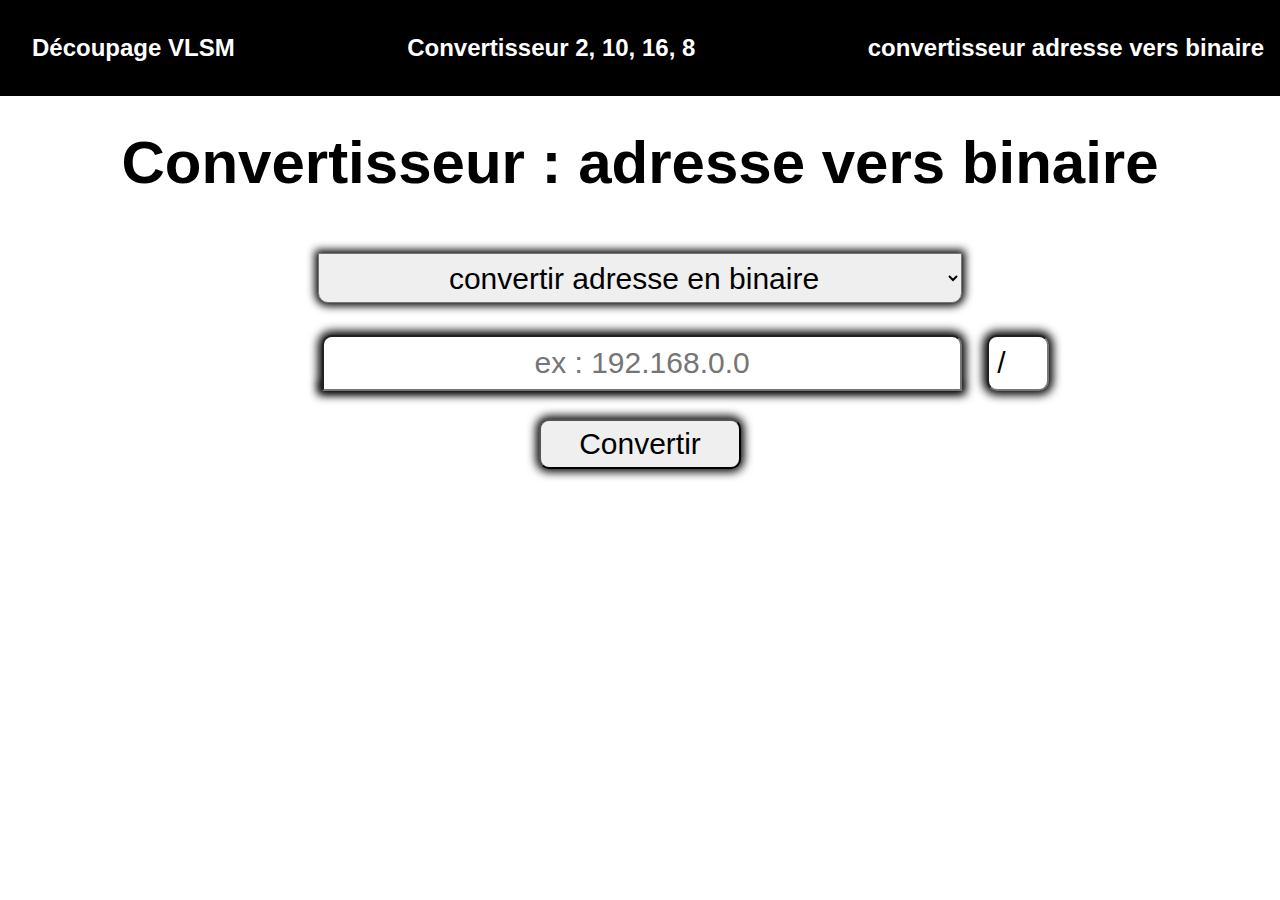
==== convertisseur adress to binary/convert.html @ 05678fe9 "final" ====
<!DOCTYPE html>
<html lang="en">

<head>
    <meta charset="UTF-8">
    <meta name="viewport" content="width=device-width, initial-scale=1.0">
    <title>Document</title>

    <link rel="stylesheet" href="convert.css">
</head>

<body>
    <nav>
        <p><a href="../index.html">Découpage VLSM</a></p>
        <p><a href="../convert210168/index.html">Convertisseur 2, 10, 16, 8</a></p>
        <p><a href="">convertisseur adresse vers binaire</a></p>
    </nav>
    <h1>Convertisseur : adresse vers binaire</h1>

    <select name="" id="ordre">
        <option value="binaire">convertir adresse en binaire</option>
        <option value="adresse">convertir binaire en adresse décimal</option>
    </select>
    <div class="divinput">
        <input type="text" id="val" placeholder="ex : 192.168.0.0">
        <input type="text" id="cidr" value="/">
    </div>
    <div id="resultbox">
        <p id="resultat">Resultat</p>
        <p id="resultcidr">cidr</p>
    </div>
    <button id="valider">Convertir</button>
    <script src="convert.js"></script>
</body>

</html>
---- convertisseur adress to binary/convert.css ----
body {

    text-align: center;
    font-family:'Segoe UI', Tahoma, Geneva, Verdana, sans-serif;
    font-size: 30px;
    display: flex;
    flex-direction: column;
    justify-content: center;
    align-items: center;
    background-color: rgb(255, 255, 255);
    padding-top: 5rem;
}
nav {
    position: fixed;
    display: flex;
    justify-content: space-between;
    flex-direction: row;
    align-items: center;
    padding: 2rem;
    background-color: #000000;
    color: white;
    font-size: 1.5rem;
    font-weight: bold;
    height: 2rem;
    width: 100%;
    top: 0;
    left: 0;
}
nav a {
    color: white;
    text-decoration: none;
}
#resultbox {
    border : 1px solid;
    width: 50.2%;
    height: 0;
    border: 0px solid;
    border-radius: 0px 0px 10px 10px;
    margin-top: -4px;
    box-shadow: 0px 0px 10px 4px black;
    z-index: -1;
    background-color: rgb(255, 255, 255);
    text-align: center;
    justify-content: center;
    overflow: hidden;
    transition: height 0.35s ease;
    margin-bottom: 1rem;
}
#ordre{
    width: 51%;
    display: flex;
    flex-direction: row;
    justify-content: space-between;
    align-items: center;
    margin: 1rem 0;
    margin-bottom: 1rem;

}
select{
    width: 49%;
    height: 50px;
    border-radius: 0px 0px 10px 10px;
    text-align: center;
    font-size: 30px;
    box-shadow: 0px 0px 8px 3px black;
}
input{
    width: 50%;
    height: 50px;
    border-radius: 10px 10px 0px 0px;
    text-align: center;
    font-size: 30px;
    box-shadow: 0px 0px 10px 4px black;
    margin-left: 24.85%;
}
button{
    width: 16%;
    height: 50px;
    border-radius: 10px;
    font-size: 30px;
    cursor: pointer;
    margin-top: 1rem;
    box-shadow: 0px 0px 10px 3px black;

}
button:hover{
    background-color: rgb(211, 211, 211);
    color: black;
}
.divinput{
    width: 100%;
    display: flex;
    flex-direction: row;
    justify-content: start;
    align-items: center;
    margin-top: 1rem;
}
#cidr{
    width: 3rem;
    height: 50px;
    border-radius: 10px;
    text-align: center;
    font-size: 30px;
    box-shadow: 0px 0px 10px 4px black;
    margin-left: 2%;
    text-align: start;
    padding-left: 0.5rem;
}
nav a {
    margin: 0;
    padding: 0;
    padding-right: 3rem;
    font-size: 1.5rem;
    font-family: 'Gill Sans', 'Gill Sans MT', Calibri, 'Trebuchet MS', sans-serif;
}
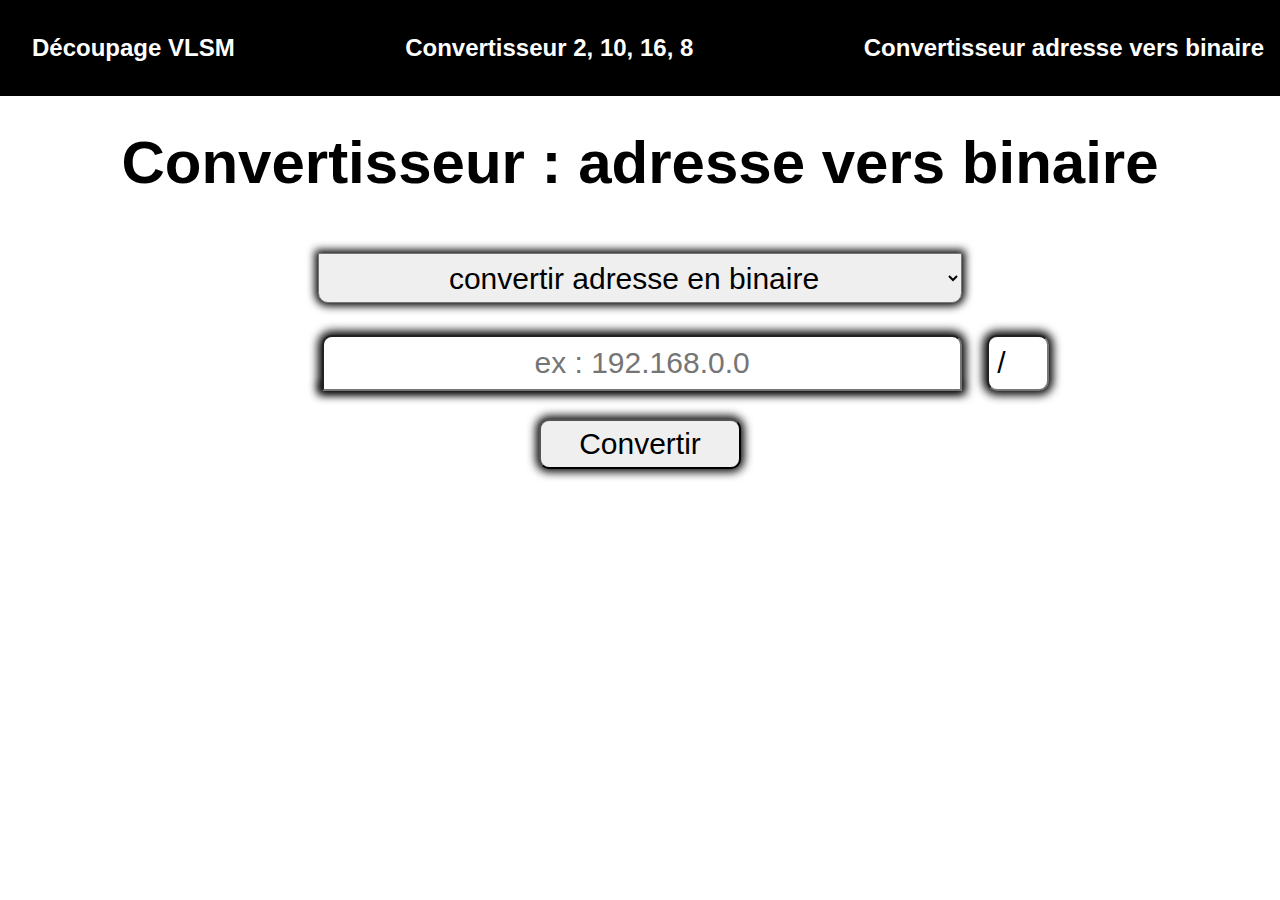
==== commit 7dbc3240: "fini" ====
--- a/convertisseur adress to binary/convert.html
+++ b/convertisseur adress to binary/convert.html
@@ -13,7 +13,7 @@
     <nav>
         <p><a href="../index.html">Découpage VLSM</a></p>
         <p><a href="../convert210168/index.html">Convertisseur 2, 10, 16, 8</a></p>
-        <p><a href="">convertisseur adresse vers binaire</a></p>
+        <p><a href="">Convertisseur adresse vers binaire</a></p>
     </nav>
     <h1>Convertisseur : adresse vers binaire</h1>
 
@@ -27,7 +27,7 @@
     </div>
     <div id="resultbox">
         <p id="resultat">Resultat</p>
-        <p id="resultcidr">cidr</p>
+        <p id="resultcidr"></p>
     </div>
     <button id="valider">Convertir</button>
     <script src="convert.js"></script>
--- a/convertisseur adress to binary/convert.css
+++ b/convertisseur adress to binary/convert.css
@@ -40,11 +40,14 @@
     box-shadow: 0px 0px 10px 4px black;
     z-index: -1;
     background-color: rgb(255, 255, 255);
-    text-align: center;
-    justify-content: center;
+    text-align: end;
+    justify-content: start;
     overflow: hidden;
     transition: height 0.35s ease;
     margin-bottom: 1rem;
+}
+#resultbox p {
+    margin-right: 3rem;
 }
 #ordre{
     width: 51%;
